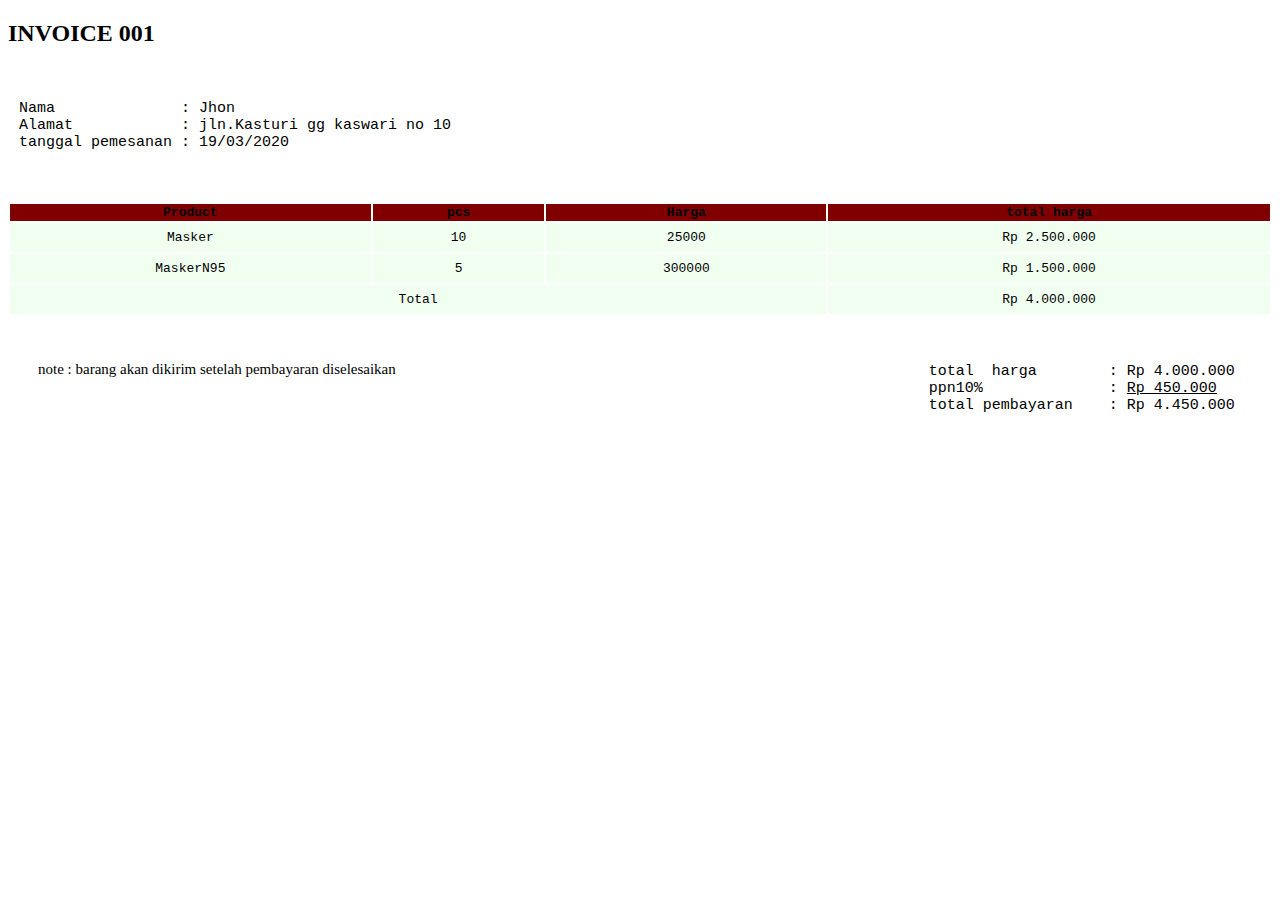
==== invoice.html @ 07153be7 "invoice" ====
<!DOCTYPE html>
<html>
<head>
    <title>Invoice</title>
    <link href="index.css" rel="stylesheet">
</head>
<body>
<div>
    <h2>INVOICE 001</h2>
</div>

<div class="boxpelanggan">
    <pre> 
          Nama              : Jhon
          Alamat            : jln.Kasturi gg kaswari no 10
          tanggal pemesanan : 19/03/2020
    </pre>
</div>
<br>
<table class="tble">
   <thead>
       <th>Product</th>
       <th>pcs</th>
       <th>Harga</th>
       <th>total harga</th>
    </thead> 
    <tfoot>
        <tr>
        <td colspan="3">Total</td>
        <td>Rp 4.000.000</td>
        </tr>
    </tfoot>
    <tbody>
        <tr>
            <td>Masker</td>
            <td>10</td>
            <td>25000</td>
            <td>Rp 2.500.000</td>
        </tr>

        <tr>
            <td>MaskerN95</td>
            <td>5</td>
            <td>300000</td>
            <td>Rp 1.500.000</td>
        </tr>
    </tbody>
</table>
<div>
    <div class="note">
        <p>note : barang akan dikirim setelah pembayaran diselesaikan</p>
    </div>
    <div class="totpembayaran">
<pre>
    total  harga        : Rp 4.000.000
    ppn10%              : <u>Rp 450.000</u>
    total pembayaran    : Rp 4.450.000
</pre>
</div>
<div>


</div>




</body>



</html>
---- index.css ----
.tble {
    font-family: monospace;
    color: black;
    border-collpase: collapse;
    width: 100%;

   
    
}

td, tbody{
    
    padding: 7px 17px;
    text-align: center;
    border-right: 1px;
    border-bottom: 1px;
    background-color: honeydew;
} 

thead{
    background-color: maroon;
    border-right: 1px;
}

.boxpelanggan{
   
   
   position: relative;
   right: 80px;
   background:white;
   padding: 1px 1px;
   font-family: monospace;
   font-size: 10px;


}

.totpembayaran{
    position: relative;
    width: 40%;
    left: 70%;
    
}

.note{

    position: relative;
    top : 30px;
    left: 30px;
    font-size: 15px;
}

pre{
    font-size: 15px;
    font-family: monospace;
}
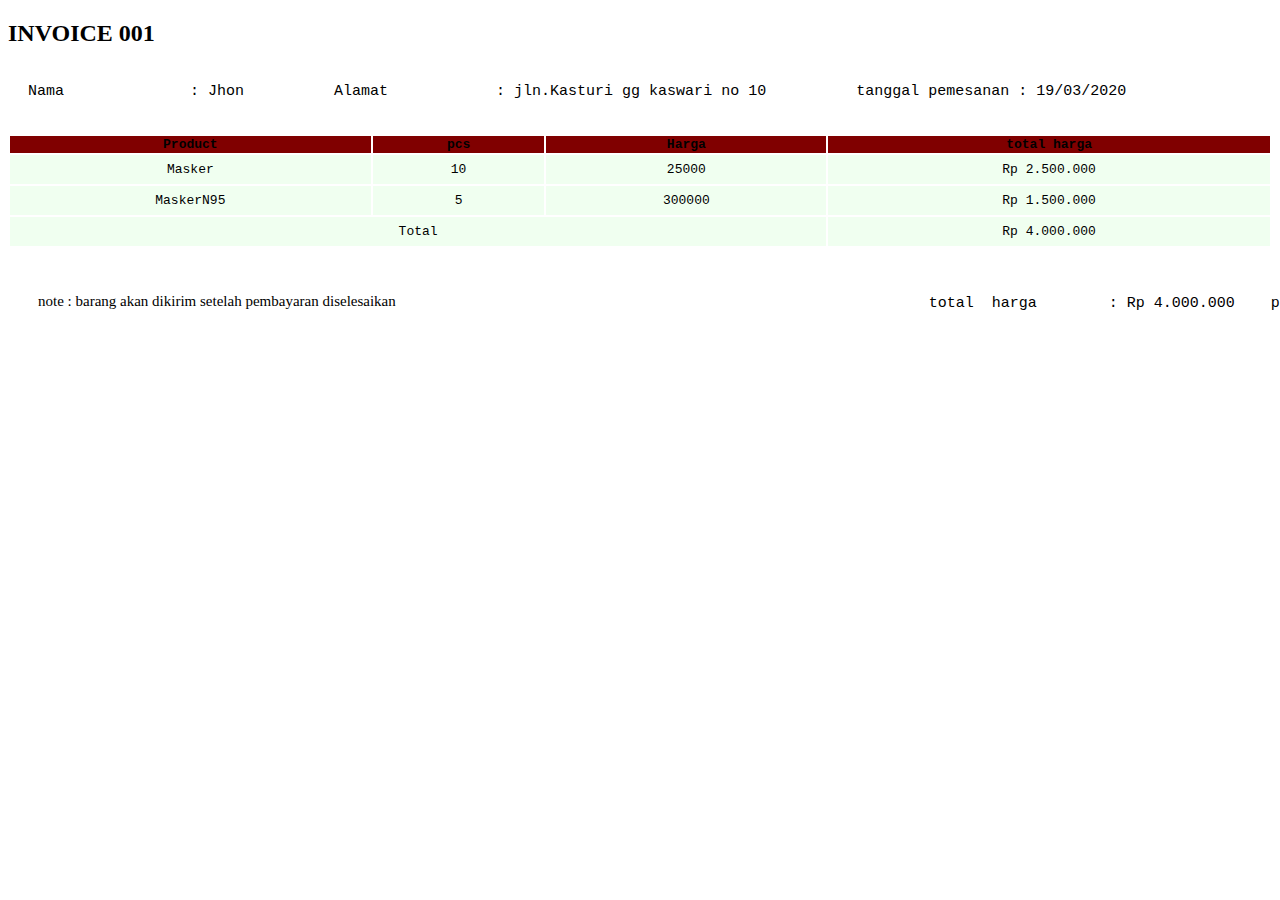
==== commit d975901c: "repair img link & css" ====
--- a/invoice.html
+++ b/invoice.html
@@ -1,72 +1 @@
-<!DOCTYPE html>
-<html>
-<head>
-    <title>Invoice</title>
-    <link href="index.css" rel="stylesheet">
-</head>
-<body>
-<div>
-    <h2>INVOICE 001</h2>
-</div>
-
-<div class="boxpelanggan">
-    <pre> 
-          Nama              : Jhon
-          Alamat            : jln.Kasturi gg kaswari no 10
-          tanggal pemesanan : 19/03/2020
-    </pre>
-</div>
-<br>
-<table class="tble">
-   <thead>
-       <th>Product</th>
-       <th>pcs</th>
-       <th>Harga</th>
-       <th>total harga</th>
-    </thead> 
-    <tfoot>
-        <tr>
-        <td colspan="3">Total</td>
-        <td>Rp 4.000.000</td>
-        </tr>
-    </tfoot>
-    <tbody>
-        <tr>
-            <td>Masker</td>
-            <td>10</td>
-            <td>25000</td>
-            <td>Rp 2.500.000</td>
-        </tr>
-
-        <tr>
-            <td>MaskerN95</td>
-            <td>5</td>
-            <td>300000</td>
-            <td>Rp 1.500.000</td>
-        </tr>
-    </tbody>
-</table>
-<div>
-    <div class="note">
-        <p>note : barang akan dikirim setelah pembayaran diselesaikan</p>
-    </div>
-    <div class="totpembayaran">
-<pre>
-    total  harga        : Rp 4.000.000
-    ppn10%              : <u>Rp 450.000</u>
-    total pembayaran    : Rp 4.450.000
-</pre>
-</div>
-<div>
-
-
-</div>
-
-
-
-
-</body>
-
-
-
-</html>
+<!DOCTYPE html><html><head>    <title>Invoice</title>    <link href="index.css" rel="stylesheet"></head><body><div>    <h2>INVOICE 001</h2></div><div class="boxpelanggan">    <pre>           Nama              : Jhon          Alamat            : jln.Kasturi gg kaswari no 10          tanggal pemesanan : 19/03/2020    </pre></div><br><table class="tble">   <thead>       <th>Product</th>       <th>pcs</th>       <th>Harga</th>       <th>total harga</th>    </thead>     <tfoot>        <tr>        <td colspan="3">Total</td>        <td>Rp 4.000.000</td>        </tr>    </tfoot>    <tbody>        <tr>            <td>Masker</td>            <td>10</td>            <td>25000</td>            <td>Rp 2.500.000</td>        </tr>        <tr>            <td>MaskerN95</td>            <td>5</td>            <td>300000</td>            <td>Rp 1.500.000</td>        </tr>    </tbody></table><div>    <div class="note">        <p>note : barang akan dikirim setelah pembayaran diselesaikan</p>    </div>    <div class="totpembayaran"><pre>    total  harga        : Rp 4.000.000    ppn10%              : <u>Rp 450.000</u>    total pembayaran    : Rp 4.450.000</pre></div><div></div></body></html>